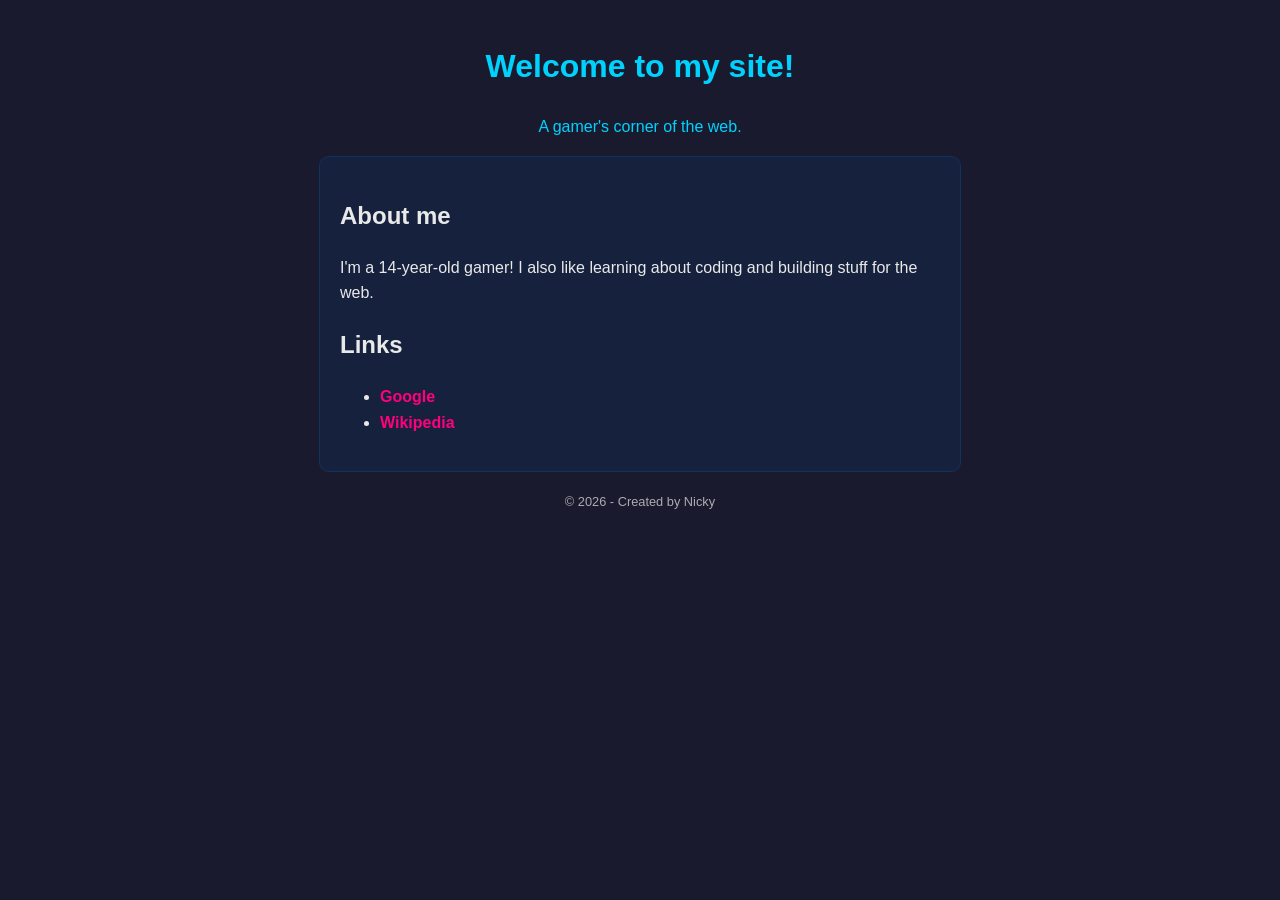
==== index.html @ 2383367a "image adding" ====
<!DOCTYPE html>
<html>
<head>
    <meta charset="UTF-8">
    <meta name="viewport" content="width=device-width, initial-scale=1.0">
    <title>Nicky's Gaming Den</title>
    <link rel="icon" type="image/png" href="images/IMG_0045 2.png">
    <style>
        /* This targets the whole page */
        body {
            font-family: 'Segoe UI', Tahoma, Geneva, Verdana, sans-serif;
            background-color: #1a1a2e; /* Dark blue/black background */
            color: #e9e9e9;           /* Light text color */
            line-height: 1.6;
            margin: 0;
            padding: 20px;
        }

        /* Styling the header */
        header {
            text-align: center;
            color: #00d2ff; /* Neon blue */
        }

        /* Making links look like buttons */
        a {
            color: #ff007c; /* Hot pink */
            text-decoration: none;
            font-weight: bold;
        }

        a:hover {
            text-shadow: 0 0 10px #ff007c;
        }

        /* Adding a container for the content */
        main {
            max-width: 600px;
            margin: auto;
            background: #16213e;
            padding: 20px;
            border-radius: 10px;
            border: 1px solid #0f3460;
        }

        footer {
            text-align: center;
            font-size: 0.8rem;
            margin-top: 20px;
            opacity: 0.7;
        }
    </style>
</head>
<body>

    <header>
        <h1>Welcome to my site!</h1>
        <p>A gamer's corner of the web.</p>
    </header>

    <main>
        <section>
            <h2>About me</h2>
            <p>I'm a 14-year-old gamer! I also like learning about coding and building stuff for the web.</p>
        </section>

        <section>
            <h2>Links</h2>
            <ul>
                <li><a href="https://www.google.com" target="_blank">Google</a></li>
                <li><a href="https://www.wikipedia.org" target="_blank">Wikipedia</a></li>
            </ul>
        </section>
    </main>

    <footer>
        <p>&copy; 2026 - Created by Nicky</p>
    </footer>

</body>
</html>
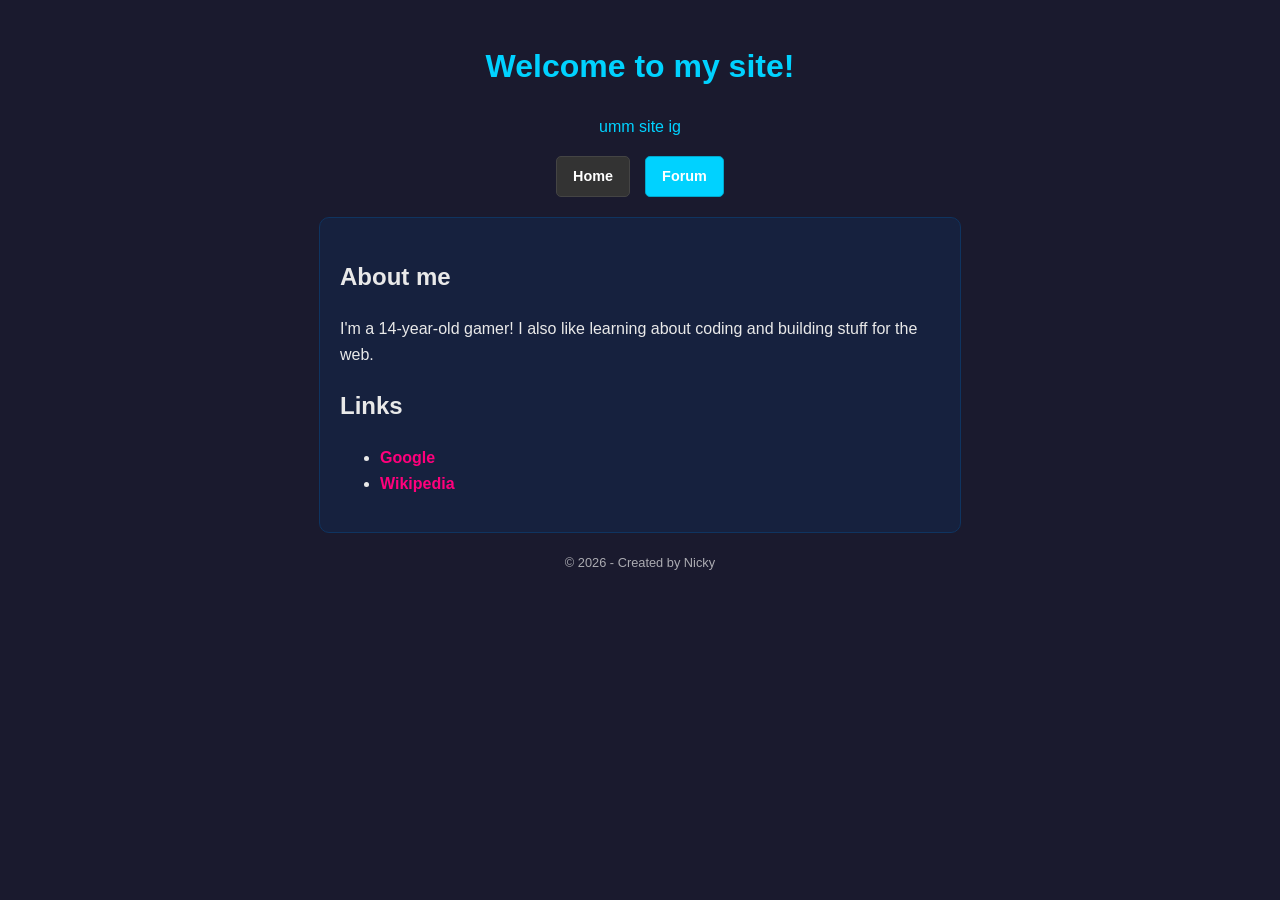
==== commit b483be4f: "styling the buttons and making a forum link" ====
--- a/index.html
+++ b/index.html
@@ -49,14 +49,57 @@
             margin-top: 20px;
             opacity: 0.7;
         }
+        /* Layout for the header to keep title and nav tidy */
+        header {
+            text-align: center;
+            padding-bottom: 20px;
+        }
+
+        .top-nav {
+            margin-top: 15px;
+            display: flex;
+            justify-content: center;
+            gap: 15px; /* Puts space between the buttons */
+        }
+
+        /* Styling the buttons */
+        .nav-btn {
+            padding: 8px 16px;
+            background-color: #333; /* Dark grey */
+            color: white !important;
+            text-decoration: none;
+            border-radius: 5px;
+            font-size: 0.9rem;
+            transition: 0.3s;
+            border: 1px solid #444;
+        }
+
+        /* Specific style for the Forum button to make it pop */
+        .forum-style {
+            background-color: #00d2ff; /* Bright blue */
+            border-color: #00a8cc;
+        }
+
+        .nav-btn:hover {
+            background-color: #ff007c; /* Pink hover effect */
+            transform: translateY(-2px); /* Slight lift effect */
+        }
+
     </style>
 </head>
 <body>
 
     <header>
-        <h1>Welcome to my site!</h1>
-        <p>A gamer's corner of the web.</p>
+        <div class="header-content">
+            <h1>Welcome to my site!</h1>
+            <p>umm site ig</p>
+        </div>
+            <nav class="top-nav">
+            <a href="index.html" class="nav-btn">Home</a>
+            <a href="https://nicn1202.boards.net" target="_blank" class="nav-btn forum-style">Forum</a>
+        </nav>
     </header>
+
 
     <main>
         <section>
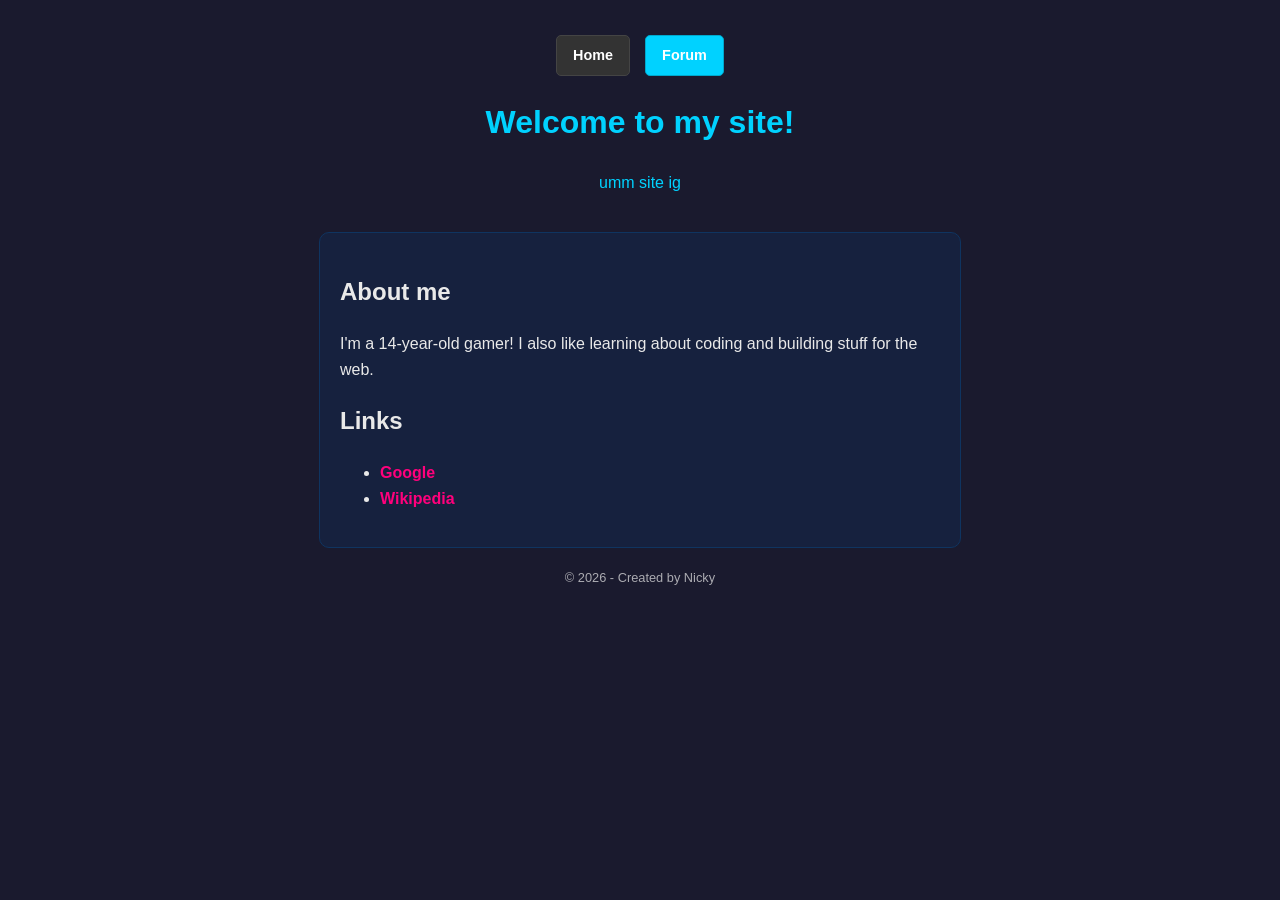
==== commit 581d86b2: "modify site header" ====
--- a/index.html
+++ b/index.html
@@ -90,14 +90,14 @@
 <body>
 
     <header>
+        <nav class="top-nav">
+            <a href="index.html" class="nav-btn">Home</a>
+            <a href="https://nicn1202.boards.net" target="_blank" class="nav-btn forum-style">Forum</a>
+        </nav>
         <div class="header-content">
             <h1>Welcome to my site!</h1>
             <p>umm site ig</p>
         </div>
-            <nav class="top-nav">
-            <a href="index.html" class="nav-btn">Home</a>
-            <a href="https://nicn1202.boards.net" target="_blank" class="nav-btn forum-style">Forum</a>
-        </nav>
     </header>
 
 
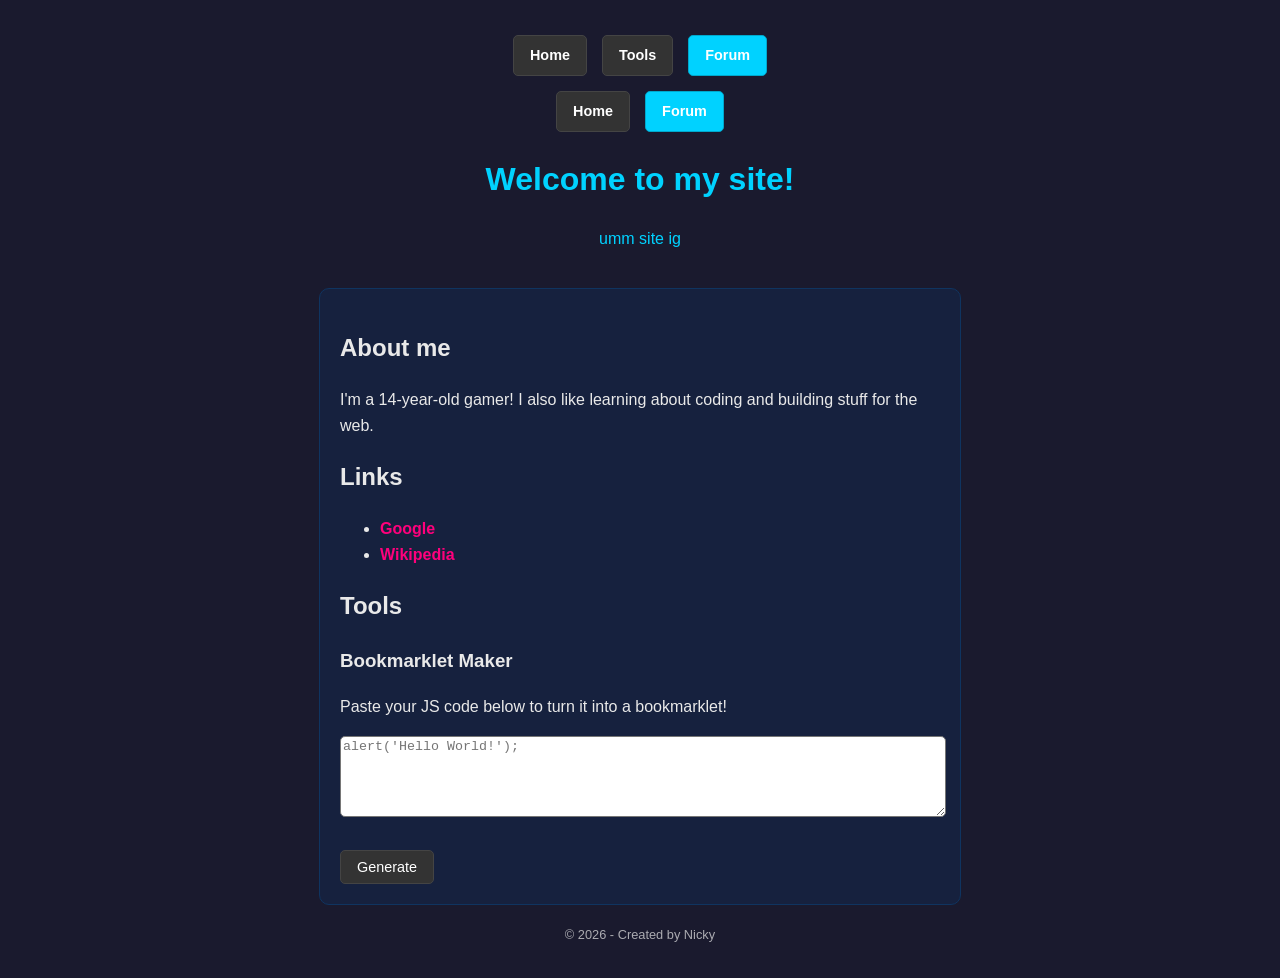
==== commit 8557fbe6: "tools tab" ====
--- a/index.html
+++ b/index.html
@@ -92,6 +92,11 @@
     <header>
         <nav class="top-nav">
             <a href="index.html" class="nav-btn">Home</a>
+            <a href="#tools" class="nav-btn">Tools</a> <a href="http://nicn1202.boards.net" target="_blank" class="nav-btn forum-style">Forum</a>
+        </nav>
+
+        <nav class="top-nav">
+            <a href="index.html" class="nav-btn">Home</a>
             <a href="https://nicn1202.boards.net" target="_blank" class="nav-btn forum-style">Forum</a>
         </nav>
         <div class="header-content">
@@ -114,6 +119,44 @@
                 <li><a href="https://www.wikipedia.org" target="_blank">Wikipedia</a></li>
             </ul>
         </section>
+        <section id="tools">
+            <h2>Tools</h2>
+            <div class="tool-box">
+            <h3>Bookmarklet Maker</h3>
+            <p>Paste your JS code below to turn it into a bookmarklet!</p>
+        
+            <textarea id="jsInput" placeholder="alert('Hello World!');" rows="5" style="width: 100%; border-radius: 5px;"></textarea>
+        
+            <br><br>
+        
+            <button onclick="makeBookmarklet()" class="nav-btn">Generate</button>
+        
+            <div id="resultArea" style="margin-top: 20px; display: none;">
+                    <p>Drag this button to your bookmarks bar:</p>
+                    <a id="bookmarkletLink" href="" class="nav-btn forum-style">My Bookmarklet</a>
+                </div>
+            </div>
+        </section>
+
+        <script>
+        function makeBookmarklet() {
+            const input = document.getElementById('jsInput').value;
+            const resultArea = document.getElementById('resultArea');
+            const link = document.getElementById('bookmarkletLink');
+
+            if (input.trim() === "") {
+                alert("Please enter some code first!");
+                return;
+           }
+
+                    // This converts the code into a "URL friendly" format
+            const encodedCode = "javascript:" + encodeURIComponent("(function(){" + input + "})();");
+
+            link.href = encodedCode;
+            resultArea.style.display = "block";
+        }
+        </script>
+
     </main>
 
     <footer>
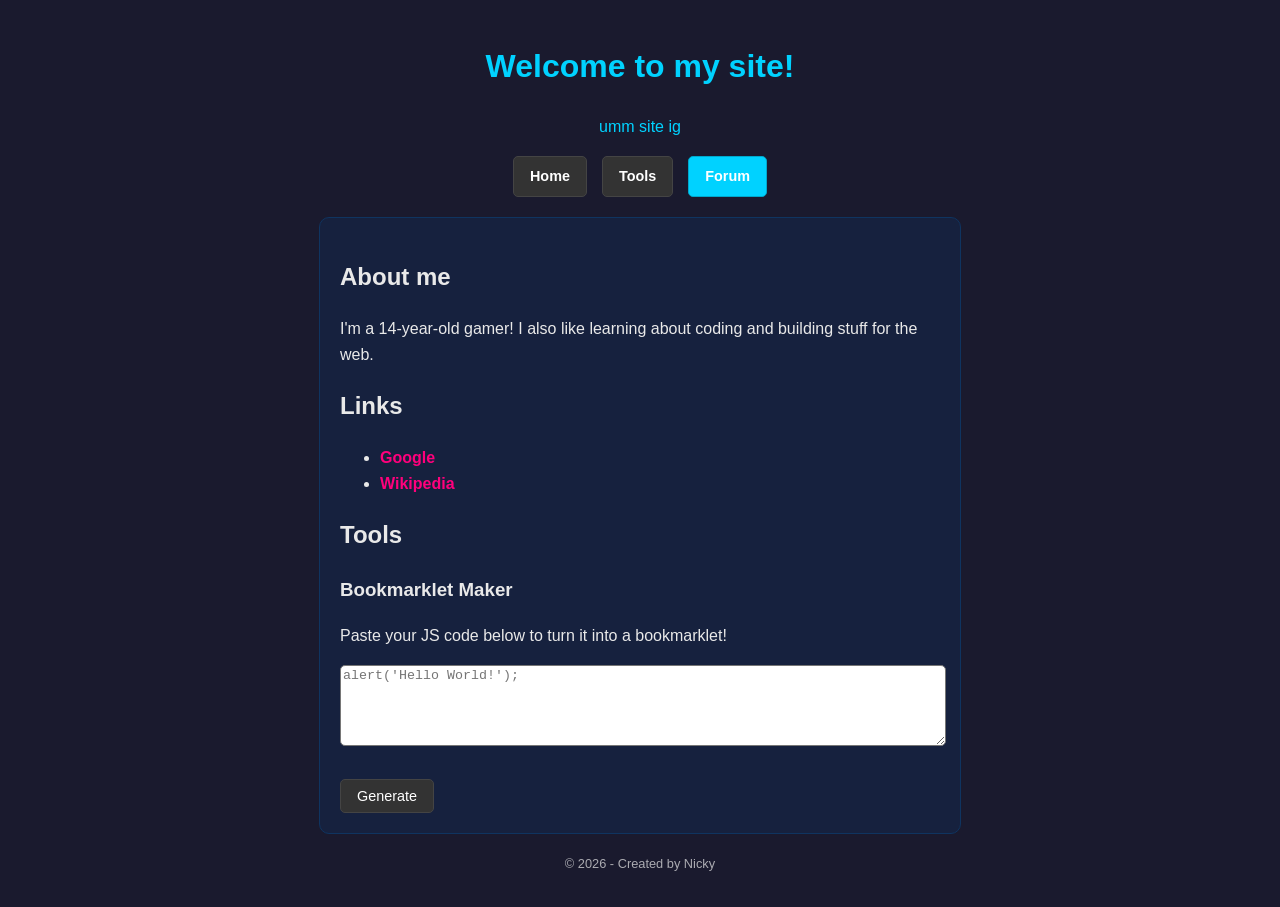
==== commit 2c365ee4: "header update after github.dev was working on ipad" ====
--- a/index.html
+++ b/index.html
@@ -88,21 +88,18 @@
     </style>
 </head>
 <body>
-
+    
     <header>
-        <nav class="top-nav">
-            <a href="index.html" class="nav-btn">Home</a>
-            <a href="#tools" class="nav-btn">Tools</a> <a href="http://nicn1202.boards.net" target="_blank" class="nav-btn forum-style">Forum</a>
-        </nav>
-
-        <nav class="top-nav">
-            <a href="index.html" class="nav-btn">Home</a>
-            <a href="https://nicn1202.boards.net" target="_blank" class="nav-btn forum-style">Forum</a>
-        </nav>
         <div class="header-content">
             <h1>Welcome to my site!</h1>
             <p>umm site ig</p>
         </div>
+    
+        <nav class="top-nav">
+            <a href="index.html" class="nav-btn">Home</a>
+            <a href="tools/index.html" class="nav-btn">Tools</a> 
+            <a href="http://nicn1202.boards.net" target="_blank" class="nav-btn forum-style">Forum</a>
+        </nav>
     </header>
 
 
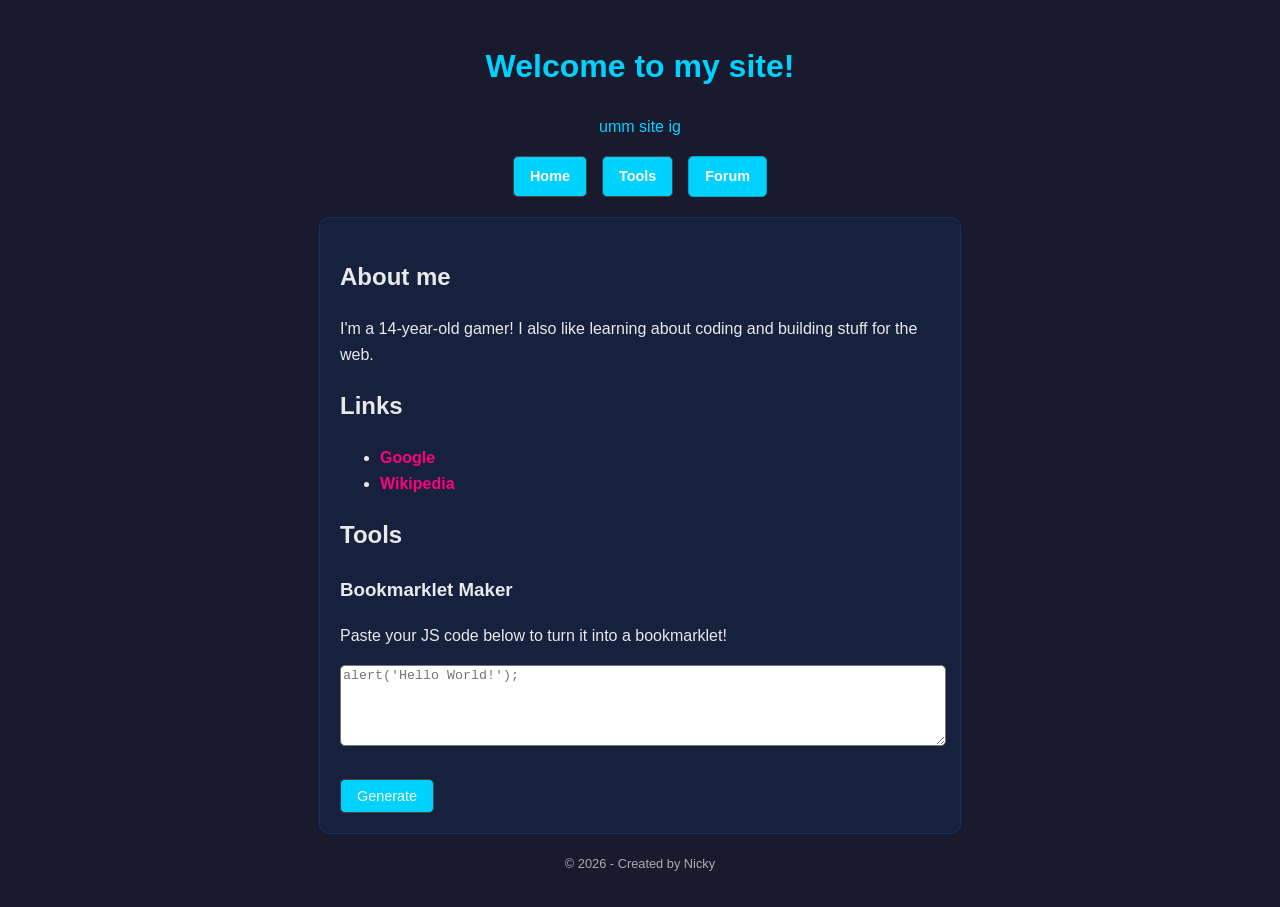
==== commit ddd022ca: "html backup" ====
--- a/index.html
+++ b/index.html
@@ -3,7 +3,7 @@
 <head>
     <meta charset="UTF-8">
     <meta name="viewport" content="width=device-width, initial-scale=1.0">
-    <title>Nicky's Gaming Den</title>
+    <title>Nicky's site!!</title>
     <link rel="icon" type="image/png" href="images/IMG_0045 2.png">
     <style>
         /* This targets the whole page */
@@ -65,13 +65,17 @@
         /* Styling the buttons */
         .nav-btn {
             padding: 8px 16px;
-            background-color: #333; /* Dark grey */
+            background-color: #00d2ff; /* Dark grey */
             color: white !important;
             text-decoration: none;
             border-radius: 5px;
             font-size: 0.9rem;
             transition: 0.3s;
             border: 1px solid #444;
+        }
+        .nav-btn:hover {
+            background-color: #ff007c;
+            transform: translateY(-2px);
         }
 
         /* Specific style for the Forum button to make it pop */
@@ -88,7 +92,7 @@
     </style>
 </head>
 <body>
-    
+
     <header>
         <div class="header-content">
             <h1>Welcome to my site!</h1>
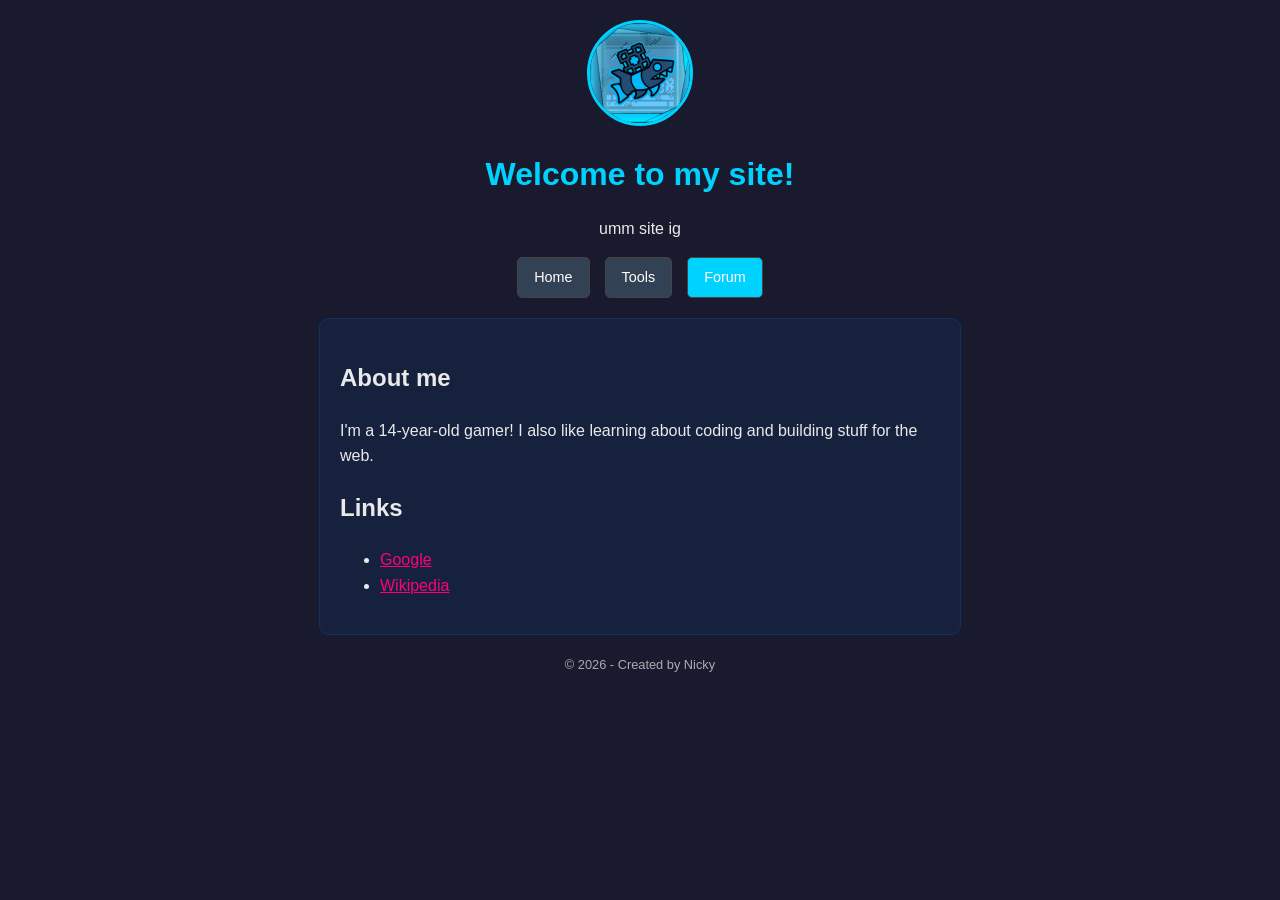
==== commit 9148b3d9: "tools addition omg" ====
--- a/index.html
+++ b/index.html
@@ -6,34 +6,57 @@
     <title>Nicky's site!!</title>
     <link rel="icon" type="image/png" href="images/IMG_0045 2.png">
     <style>
-        /* This targets the whole page */
         body {
             font-family: 'Segoe UI', Tahoma, Geneva, Verdana, sans-serif;
-            background-color: #1a1a2e; /* Dark blue/black background */
-            color: #e9e9e9;           /* Light text color */
+            background-color: #1a1a2e;
+            color: #e9e9e9;
             line-height: 1.6;
             margin: 0;
             padding: 20px;
         }
 
-        /* Styling the header */
         header {
             text-align: center;
-            color: #00d2ff; /* Neon blue */
+            padding-bottom: 20px;
         }
 
-        /* Making links look like buttons */
-        a {
-            color: #ff007c; /* Hot pink */
-            text-decoration: none;
-            font-weight: bold;
+        /* Styling your profile picture */
+        .profile-pic {
+            width: 100px;
+            height: 100px;
+            border-radius: 50%; /* Makes it a circle */
+            border: 3px solid #00d2ff;
+            margin-bottom: 10px;
+            object-fit: cover;
         }
 
-        a:hover {
-            text-shadow: 0 0 10px #ff007c;
+        h1 { color: #00d2ff; margin: 5px 0; }
+
+        .top-nav {
+            margin-top: 15px;
+            display: flex;
+            justify-content: center;
+            gap: 15px;
         }
 
-        /* Adding a container for the content */
+        .nav-btn {
+            padding: 8px 16px;
+            background-color: #334155;
+            color: white !important;
+            text-decoration: none;
+            border-radius: 5px;
+            font-size: 0.9rem;
+            transition: 0.3s;
+            border: 1px solid #444;
+        }
+
+        .forum-style { background-color: #00d2ff; }
+
+        .nav-btn:hover {
+            background-color: #ff007c;
+            transform: translateY(-2px);
+        }
+
         main {
             max-width: 600px;
             margin: auto;
@@ -49,51 +72,12 @@
             margin-top: 20px;
             opacity: 0.7;
         }
-        /* Layout for the header to keep title and nav tidy */
-        header {
-            text-align: center;
-            padding-bottom: 20px;
-        }
-
-        .top-nav {
-            margin-top: 15px;
-            display: flex;
-            justify-content: center;
-            gap: 15px; /* Puts space between the buttons */
-        }
-
-        /* Styling the buttons */
-        .nav-btn {
-            padding: 8px 16px;
-            background-color: #00d2ff; /* Dark grey */
-            color: white !important;
-            text-decoration: none;
-            border-radius: 5px;
-            font-size: 0.9rem;
-            transition: 0.3s;
-            border: 1px solid #444;
-        }
-        .nav-btn:hover {
-            background-color: #ff007c;
-            transform: translateY(-2px);
-        }
-
-        /* Specific style for the Forum button to make it pop */
-        .forum-style {
-            background-color: #00d2ff; /* Bright blue */
-            border-color: #00a8cc;
-        }
-
-        .nav-btn:hover {
-            background-color: #ff007c; /* Pink hover effect */
-            transform: translateY(-2px); /* Slight lift effect */
-        }
-
     </style>
 </head>
 <body>
 
     <header>
+        <img src="images/IMG_0045 2.png" alt="Nicky's PFP" class="profile-pic">
         <div class="header-content">
             <h1>Welcome to my site!</h1>
             <p>umm site ig</p>
@@ -106,7 +90,6 @@
         </nav>
     </header>
 
-
     <main>
         <section>
             <h2>About me</h2>
@@ -116,48 +99,10 @@
         <section>
             <h2>Links</h2>
             <ul>
-                <li><a href="https://www.google.com" target="_blank">Google</a></li>
-                <li><a href="https://www.wikipedia.org" target="_blank">Wikipedia</a></li>
+                <li><a href="https://www.google.com" target="_blank" style="color: #ff007c;">Google</a></li>
+                <li><a href="https://www.wikipedia.org" target="_blank" style="color: #ff007c;">Wikipedia</a></li>
             </ul>
         </section>
-        <section id="tools">
-            <h2>Tools</h2>
-            <div class="tool-box">
-            <h3>Bookmarklet Maker</h3>
-            <p>Paste your JS code below to turn it into a bookmarklet!</p>
-        
-            <textarea id="jsInput" placeholder="alert('Hello World!');" rows="5" style="width: 100%; border-radius: 5px;"></textarea>
-        
-            <br><br>
-        
-            <button onclick="makeBookmarklet()" class="nav-btn">Generate</button>
-        
-            <div id="resultArea" style="margin-top: 20px; display: none;">
-                    <p>Drag this button to your bookmarks bar:</p>
-                    <a id="bookmarkletLink" href="" class="nav-btn forum-style">My Bookmarklet</a>
-                </div>
-            </div>
-        </section>
-
-        <script>
-        function makeBookmarklet() {
-            const input = document.getElementById('jsInput').value;
-            const resultArea = document.getElementById('resultArea');
-            const link = document.getElementById('bookmarkletLink');
-
-            if (input.trim() === "") {
-                alert("Please enter some code first!");
-                return;
-           }
-
-                    // This converts the code into a "URL friendly" format
-            const encodedCode = "javascript:" + encodeURIComponent("(function(){" + input + "})();");
-
-            link.href = encodedCode;
-            resultArea.style.display = "block";
-        }
-        </script>
-
     </main>
 
     <footer>
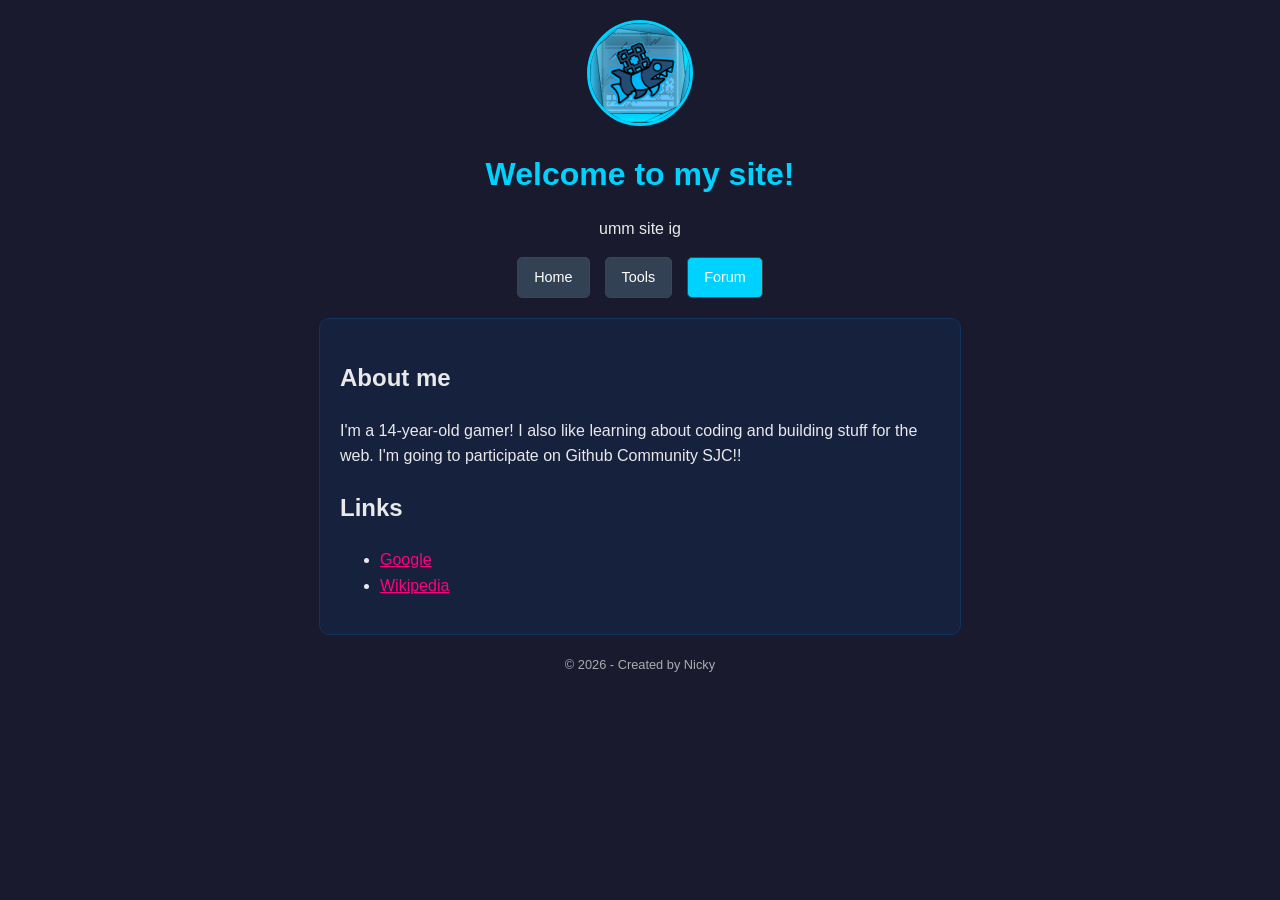
==== commit 70e3ad12: "about me add" ====
--- a/index.html
+++ b/index.html
@@ -93,7 +93,9 @@
     <main>
         <section>
             <h2>About me</h2>
-            <p>I'm a 14-year-old gamer! I also like learning about coding and building stuff for the web.</p>
+            <p>I'm a 14-year-old gamer! I also like learning about coding and building stuff for the web.
+                I'm going to participate on Github Community SJC!!
+            </p>
         </section>
 
         <section>
